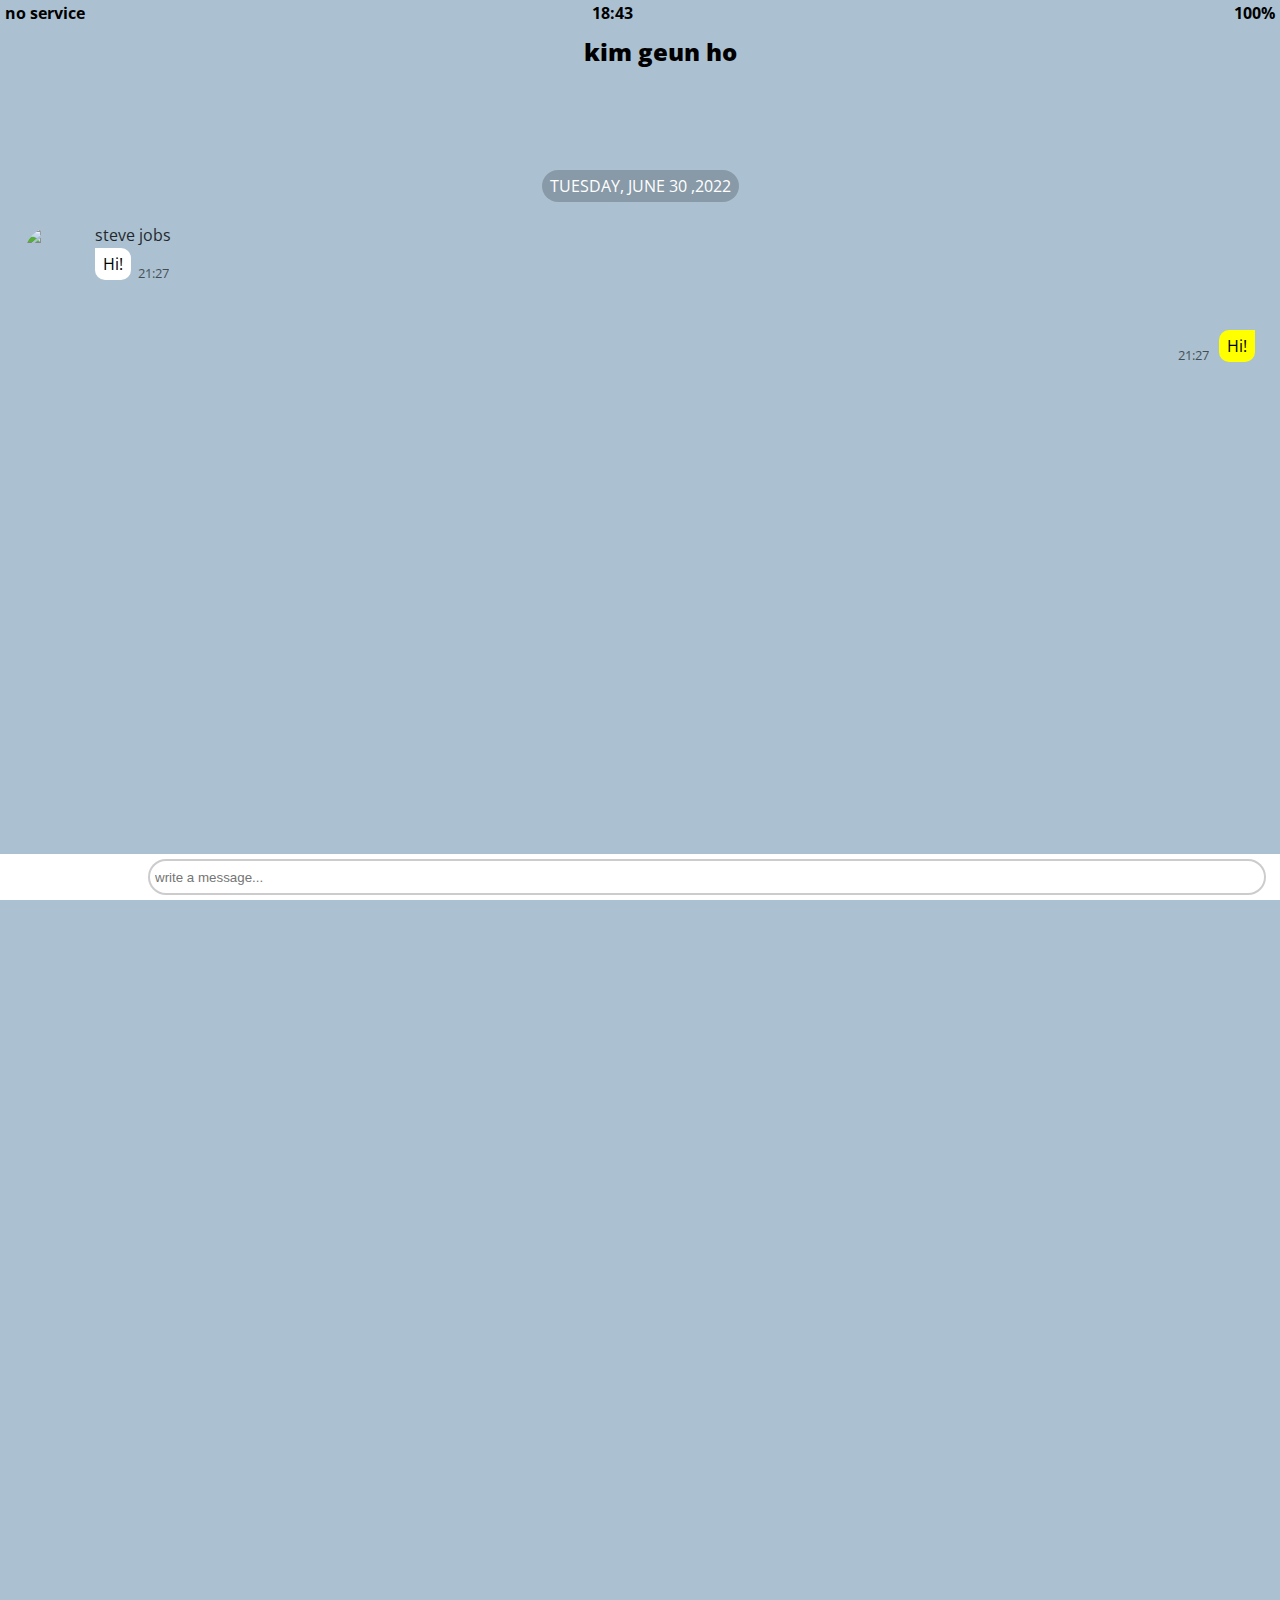
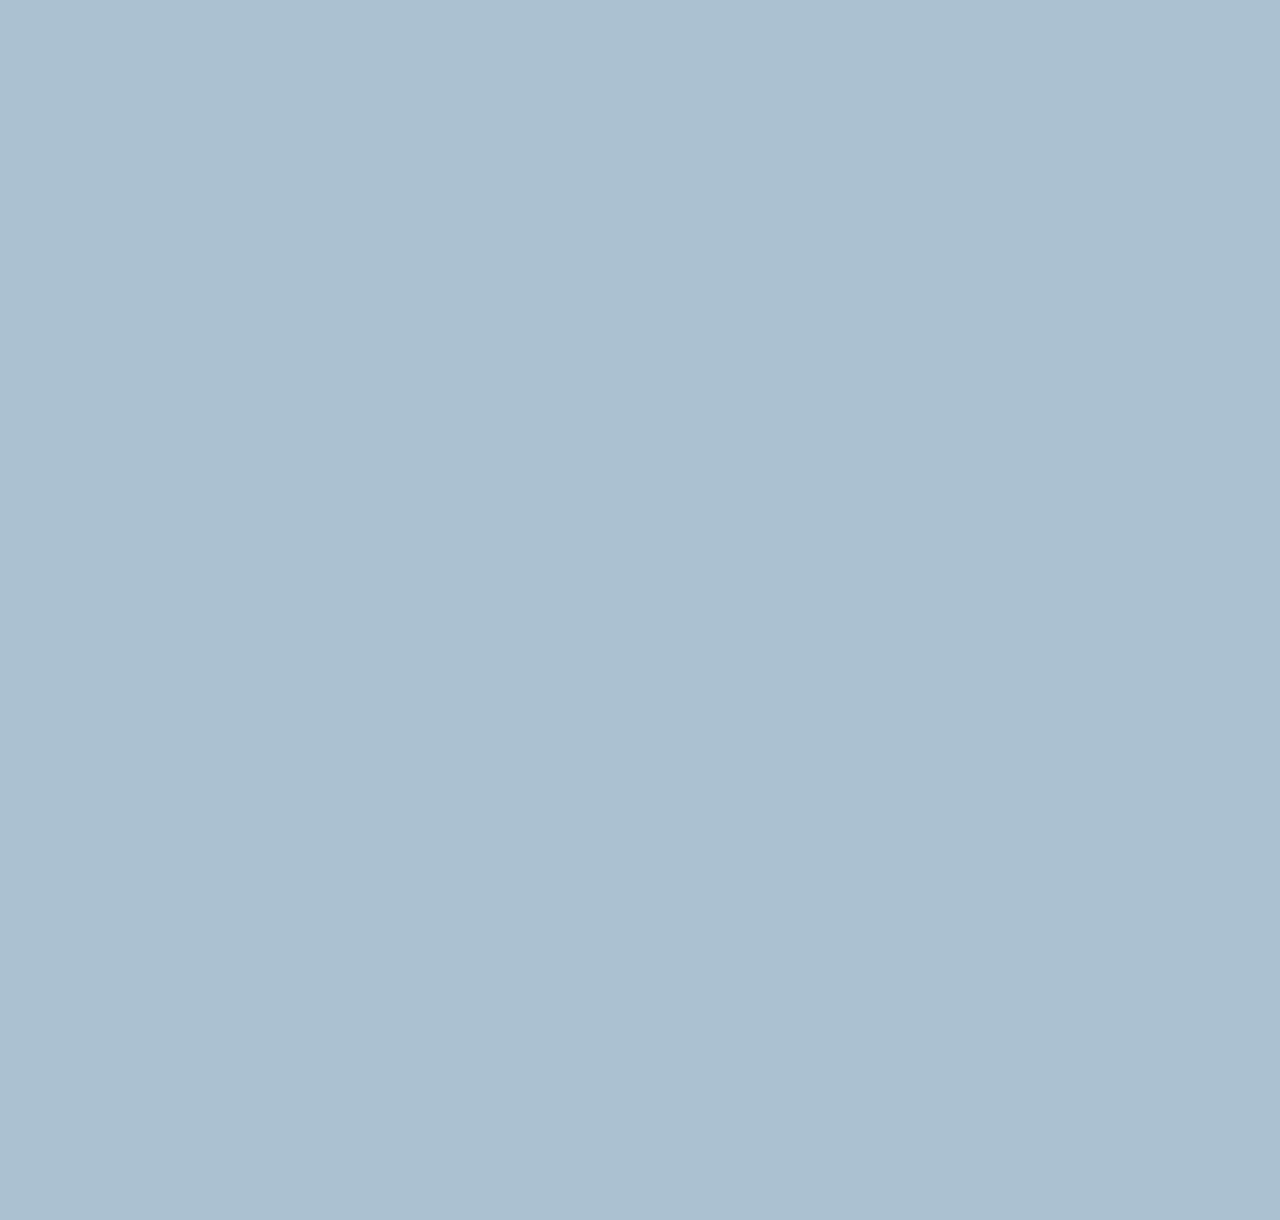
==== chat.html @ ddc9806e "aa" ====
<!DOCTYPE html>
<html lang="en">
<head>
    <link rel="stylesheet" href="css/style.css">
    <meta charset="UTF-8">
    <meta http-equiv="X-UA-Compatible" content="IE=edge">
    <meta name="viewport" content="width=device-width, initial-scale=1.0">
    <title>chat- to kokoa talk</title>
    <script src="https://kit.fontawesome.com/c5fd98e5ff.js" crossorigin="anonymous"></script>
</head>
<body id="chat-screen">
    <div class="status-bar">
        <div class="status-bar__column">
            <span>no service</span>
            <i class="fas fa-wifi"></i>
        </div>
        <div class="status-bar__column">
            <span class="aa">18:43</span>
        </div>
        <div class="status-bar__column">
            <span>100%</span>
            <i class="fas fa-battery-full"></i>
            <i class="fas fa-bolt"></i>
        </div>
    </div>
    
    <header class="alt-header">
        <div class="alt-header__column">
            <a href="chats.html"><i class="fas fa-angle-left fa-3x"></i></a>
        </div>
        <div class="alt-header__column">
            <h1 class="alt-header__title">kim geun ho</h1>
        </div>
        <div class="alt-header__column">
            <span><i class="fas fa-search fa-2x"></i></span>
            <span><i class="fas fa-bars fa-2x"></i></span>
        </div>
    </header>

   
    <main class="main-screen main-chat">
        <div class="chat__timestamp">TUESDAY, JUNE 30 ,2022</div>


        <div class="message-row">
            <img src="https://w.namu.la/s/ec318a139d61da958a87188674e99d630ef9f6c1d462a5e5bf0cb54e44a4f62b2f0543366c692327d21d216959029c1cb69b77907d85e62af009930381d15d2281695c48c33b28032d0f4cfd0f20a090">
            <div class="message-row__content">
                <span class="message__author">steve jobs</span>
                <div class="message__info">
                   <span class="message__bubble">Hi!</span>
                   <span class="message__time">21:27</span>
               </div>
            </div>
        </div>
        

        <div class="message-row message-row__own">
            
            <div class="message-row__content">
               
                <div class="message__info">
                   <span class="message__bubble">Hi!</span>
                   <span class="message__time">21:27</span>
               </div>
            </div>
        </div>
    </main>

   <form class="reply">
       <div class="reply__column">
        <i class="far fa-plus-square fa-2x"></i>
       </div>        
       <div class="reply__column">
           <input type="text" placeholder="write a message..."/>
           <i class="far fa-smile-wink fa-la"></i>
           <button>
             <i class="fas fa-arrow-circle-up fa-2x"></i>
           </button>
       </div>            
   </form>
    
</body>
</html>
---- css/style.css ----
@import url("https://fonts.googleapis.com/css2?family=Open+Sans:wght@400;600&display=swap");
@import "reset.css";
@import "status-bar.css";
@import "nav-bar.css";
@import "login.css";
@import "screen-header.css";
@import "friends.css";
@import "user-component.css";
@import "variables.css";
@import "badge.css";
@import "find.css";
@import "icon-row.css";
@import "more.css";
@import "alt-screen-header.css";
@import "settings.css";
@import "chat.css";
body {
  font-family: "Open Sans", sans-serif;
  height: 300vh;
}

.main-screen {
  padding: 0px var(--horizontal-space);
}
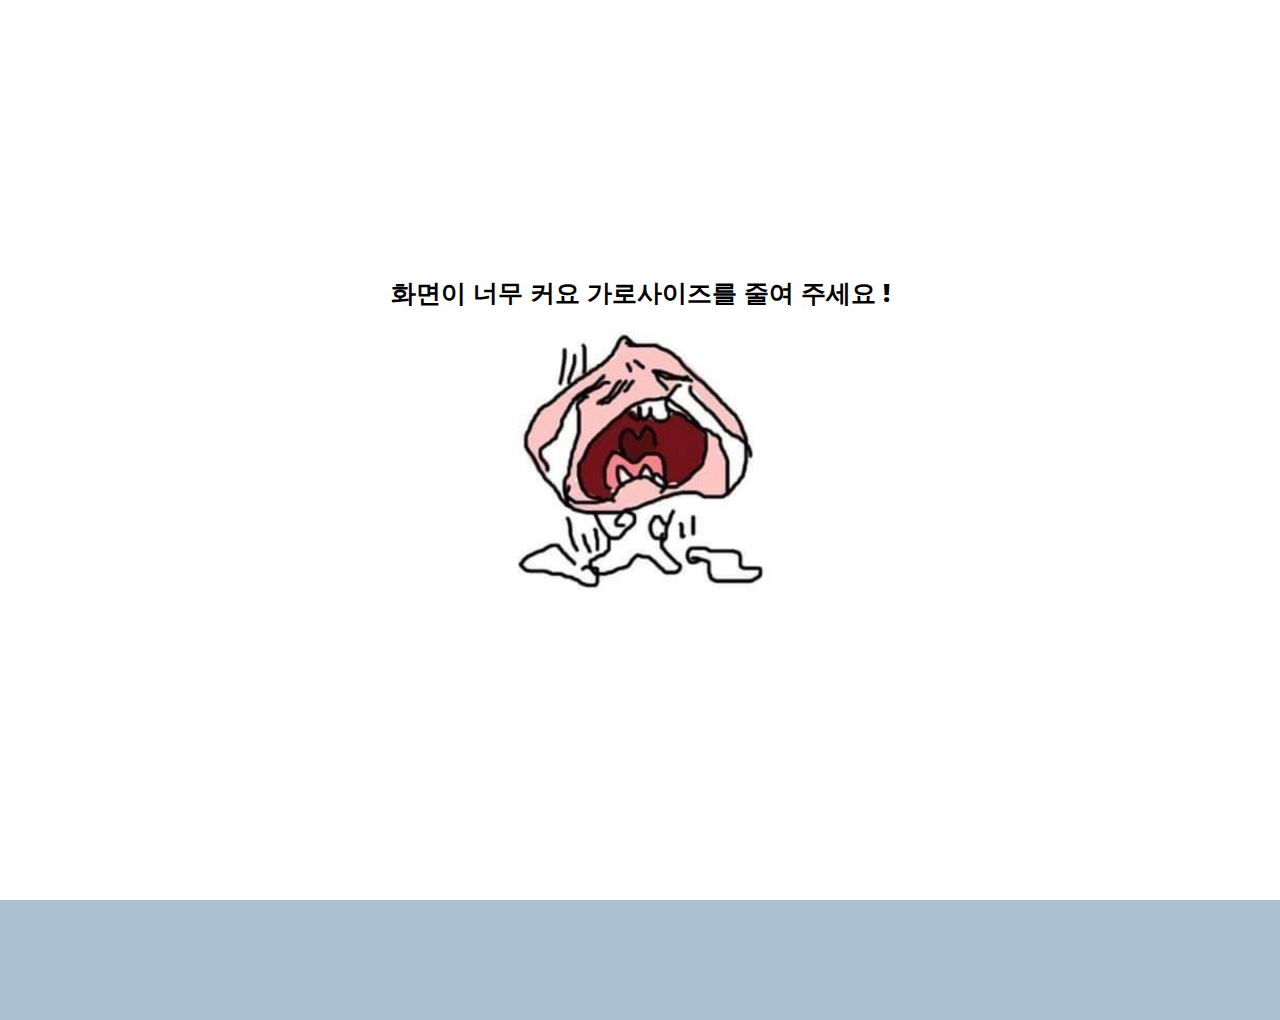
==== commit dd3fc619: "no-mobile screen" ====
--- a/chat.html
+++ b/chat.html
@@ -78,6 +78,11 @@
            </button>
        </div>            
    </form>
+
+   <div id="no-mobile">
+    <span>화면이 너무 커요 가로사이즈를 줄여 주세요 !</span>
+    <img src="screenshots/우는이모티콘.jpg" >
+</div>
     
 </body>
 </html>--- a/css/style.css
+++ b/css/style.css
@@ -14,11 +14,17 @@
 @import "alt-screen-header.css";
 @import "settings.css";
 @import "chat.css";
+@import "no-mobile.css";
+
 body {
   font-family: "Open Sans", sans-serif;
-  height: 300vh;
+  height: 100vh;
 }
 
 .main-screen {
   padding: 0px var(--horizontal-space);
 }
+
+a {
+  text-decoration: none;
+}
